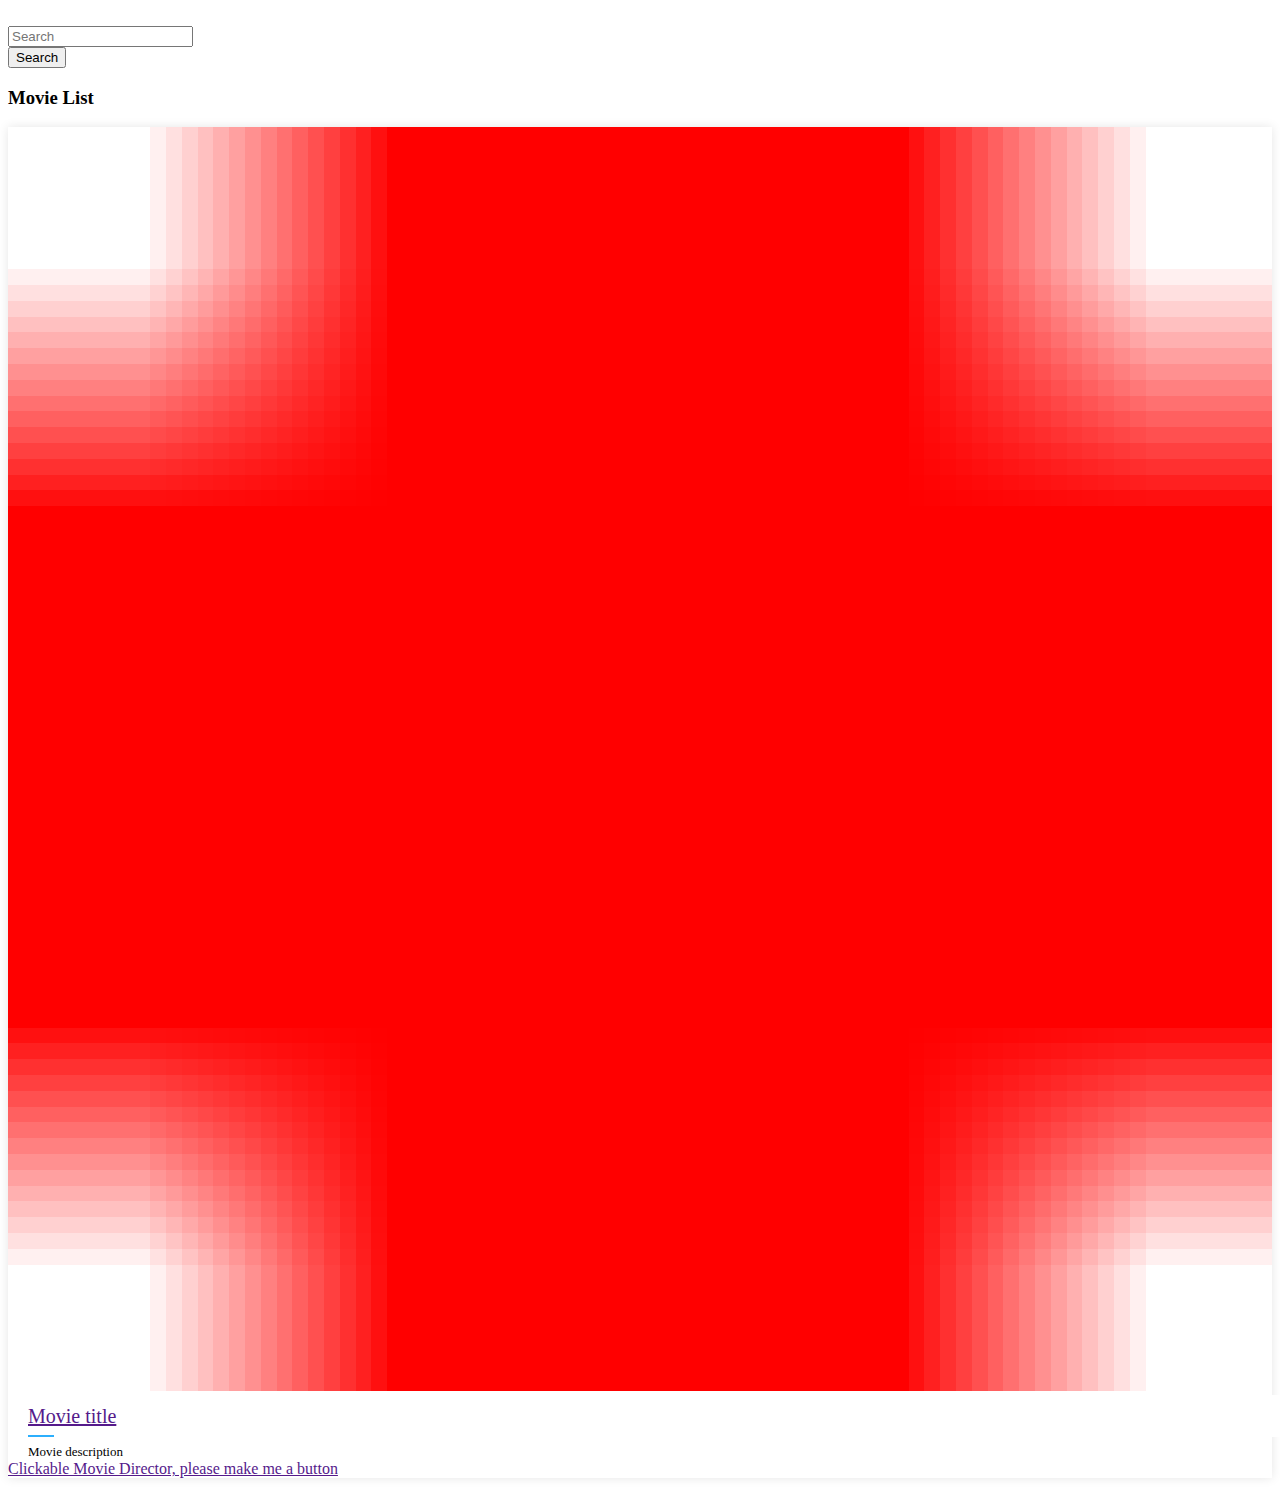
==== src/main/resources/templates/index.html @ 87332442 "initial commit: created initial structure, WebClient, index.html draft" ====
<!DOCTYPE html SYSTEM "http://www.thymeleaf.org/dtd/xhtml1-strict-thymeleaf-spring4-4.dtd">
<html lang="en" xmlns="http://www.w3.org/1999/xhtml" xmlns:th="http://www.thymeleaf.org">
<head>
    <link rel="stylesheet" href="../static/thing.css">
    <link rel="stylesheet" href="https://stackpath.bootstrapcdn.com/bootstrap/4.5.0/css/bootstrap.min.css"
          integrity="sha384-9aIt2nRpC12Uk9gS9baDl411NQApFmC26EwAOH8WgZl5MYYxFfc+NcPb1dKGj7Sk" crossorigin="anonymous">
    <script src="https://code.jquery.com/jquery-3.5.1.slim.min.js"
            integrity="sha384-DfXdz2htPH0lsSSs5nCTpuj/zy4C+OGpamoFVy38MVBnE+IbbVYUew+OrCXaRkfj"
            crossorigin="anonymous"></script>
    <script src="https://cdn.jsdelivr.net/npm/popper.js@1.16.0/dist/umd/popper.min.js"
            integrity="sha384-Q6E9RHvbIyZFJoft+2mJbHaEWldlvI9IOYy5n3zV9zzTtmI3UksdQRVvoxMfooAo"
            crossorigin="anonymous"></script>
    <script src="https://stackpath.bootstrapcdn.com/bootstrap/4.5.0/js/bootstrap.min.js"
            integrity="sha384-OgVRvuATP1z7JjHLkuOU7Xw704+h835Lr+6QL9UvYjZE3Ipu6Tp75j7Bh/kR0JKI"
            crossorigin="anonymous"></script>
    <meta charset="UTF-8">
    <title>Movie Rating System</title>
</head>
<body>
<div class="container">
    <br/>
    <div class="row justify-content-center">
        <div class="col-12 col-md-10 col-lg-8">
            <form class="card card-sm" action="#" th:action="@{/greeting}" method="get">
                <div class="card-body row no-gutters align-items-center">
                    <div class="col-auto">
                        <i class="fas fa-search h4 text-body"></i>
                    </div>
                    <!--end of col-->
                    <div class="col">
                        <input class="form-control form-control-lg form-control-borderless" type="search"
                               placeholder="Search">
                    </div>
                    <!--end of col-->
                    <div class="col-auto">
                        <button class="btn btn-lg btn-success" type="submit">Search</button>
                    </div>
                    <!--end of col-->
                </div>
            </form>
        </div>
        <!--end of col-->
    </div>
</div>


<section class="vantagens">
    <div class="container pt-5">
        <div class="row">
            <div class="col-md-12 text-center">
                <h3>Movie List</h3>
                <div class="row row-margin-bottom mt-5">
                    <!--This is an object you want-->
                    <div class="col-md-6 no-padding lib-item" data-category="view">
                        <div class="lib-panel">
                            <div class="row box-shadow w-100">
                                <div class="col-md-6 image-row">
                                    <a href="">
                                        <img src="data:image/png;base64, iVBORw0KGgoAAAANSUhEUgAAAAUAAAAFCAYAAACNbyblAAAAHElEQVQI12P4//8/w38GIAXDIBKE0DHxgljNBAAO9TXL0Y4OHwAAAABJRU5ErkJggg==">
                                    </a>
                                </div>
                                <div class="col-md-6 card-text">
                                    <div class="lib-row lib-header text-left pl-5">
                                        <span class="blue"><a href="">Movie title</a></span>
                                        <div class="lib-header-seperator"></div>
                                    </div>
                                    <div class="lib-row lib-desc pl-5">Movie description</div>
                                    <a href="">Clickable Movie Director, please make me a button</a>
                                </div>
                            </div>
                        </div>
                    </div>
                    <!--And it ends here-->
                </div>
            </div>
        </div>
    </div>
</section>
</body>
</html>
---- src/main/resources/static/thing.css ----
//Section Vantagens

#vantagens {
  background-color: #F9F9F9;
}



.lib-row {
    width: 100%;
}

.icon-round {
    width: 80px;
    line-height: 70px;
    text-align: center;
    padding-top: 8px;
    border-radius: 100%;
    display: inline-block;
    position: absolute;
    right: -38px;
    top: 20px;
    background-color: #2CAFFD;
}

.ozi-icon i {
    font-size: 28px;
    padding: 0px;
    font-weight: bold;
}

.card-text {
    position: initial;
}

.lib-panel {
  margin-bottom: 20Px;
}
.lib-panel img {
  width: 100%;
  background-color: transparent;
}

.lib-panel .row,
.lib-panel .col-md-6 {
  margin: 0;
  padding: 0;
  background-color: #FFFFFF;
}


.lib-panel .lib-row {
  padding: 0 20px 0 20px;
}

.lib-panel .lib-row.lib-header {
  background-color: #FFFFFF;
  font-size: 20px;
  padding: 10px 20px 0 20px;
}

.lib-panel .lib-row.lib-header .lib-header-seperator {
  height: 2px;
  width: 26px;
  background-color: #2CAFFD;
  margin: 7px 0 7px 0;
}

.lib-panel .lib-row.lib-desc {
  position: relative;
  height: auto;
  display: block;
  font-size: 13px;
}
.lib-panel .lib-row.lib-desc a{
  position: absolute;
  width: 100%;
  bottom: 10px;
  left: 20px;
}

.row-margin-bottom {
  margin-bottom: 20px;
}

.box-shadow {
  -webkit-box-shadow: 0 0 10px 0 rgba(0,0,0,.10);
  box-shadow: 0 0 10px 0 rgba(0,0,0,.10);
}
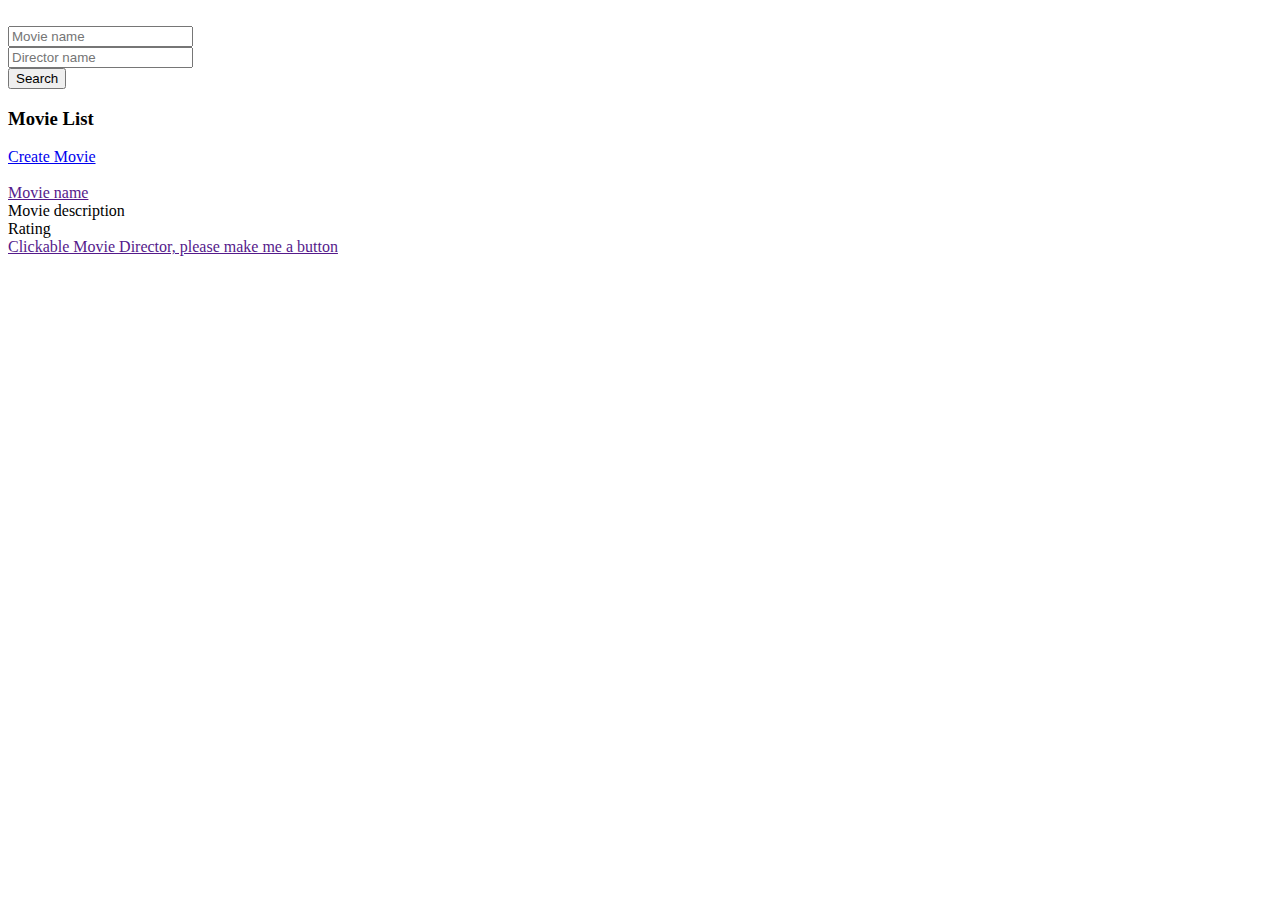
==== commit 391339c6: "finalize movies, person flow" ====
--- a/src/main/resources/templates/index.html
+++ b/src/main/resources/templates/index.html
@@ -1,7 +1,7 @@
 <!DOCTYPE html SYSTEM "http://www.thymeleaf.org/dtd/xhtml1-strict-thymeleaf-spring4-4.dtd">
 <html lang="en" xmlns="http://www.w3.org/1999/xhtml" xmlns:th="http://www.thymeleaf.org">
 <head>
-    <link rel="stylesheet" href="../static/thing.css">
+    <link rel="stylesheet" th:href="@{/css/thing.css}">
     <link rel="stylesheet" href="https://stackpath.bootstrapcdn.com/bootstrap/4.5.0/css/bootstrap.min.css"
           integrity="sha384-9aIt2nRpC12Uk9gS9baDl411NQApFmC26EwAOH8WgZl5MYYxFfc+NcPb1dKGj7Sk" crossorigin="anonymous">
     <script src="https://code.jquery.com/jquery-3.5.1.slim.min.js"
@@ -21,15 +21,16 @@
     <br/>
     <div class="row justify-content-center">
         <div class="col-12 col-md-10 col-lg-8">
-            <form class="card card-sm" action="#" th:action="@{/greeting}" method="get">
+            <form class="card card-sm" action="#" th:action="@{/index}" method="get">
                 <div class="card-body row no-gutters align-items-center">
-                    <div class="col-auto">
-                        <i class="fas fa-search h4 text-body"></i>
-                    </div>
                     <!--end of col-->
                     <div class="col">
                         <input class="form-control form-control-lg form-control-borderless" type="search"
-                               placeholder="Search">
+                               placeholder="Movie name" th:name="name">
+                    </div>
+                    <div class="col">
+                        <input class="form-control form-control-lg form-control-borderless" type="search"
+                               placeholder="Director name" th:name="dName">
                     </div>
                     <!--end of col-->
                     <div class="col-auto">
@@ -49,23 +50,32 @@
         <div class="row">
             <div class="col-md-12 text-center">
                 <h3>Movie List</h3>
+                <a class="btn btn-lg btn-primary" href="/movie/create">Create Movie</a>
                 <div class="row row-margin-bottom mt-5">
                     <!--This is an object you want-->
-                    <div class="col-md-6 no-padding lib-item" data-category="view">
+                    <div class="col-md-6 no-padding lib-item" data-category="view" th:each="movie: ${movies}">
                         <div class="lib-panel">
                             <div class="row box-shadow w-100">
                                 <div class="col-md-6 image-row">
-                                    <a href="">
-                                        <img src="data:image/png;base64, iVBORw0KGgoAAAANSUhEUgAAAAUAAAAFCAYAAACNbyblAAAAHElEQVQI12P4//8/w38GIAXDIBKE0DHxgljNBAAO9TXL0Y4OHwAAAABJRU5ErkJggg==">
+                                    <a href="" th:href="@{'/movie/'+${movie.id}}">
+                                        <img th:src="@{'data:image/png;base64, '+${movie.poster}}">
                                     </a>
                                 </div>
                                 <div class="col-md-6 card-text">
                                     <div class="lib-row lib-header text-left pl-5">
-                                        <span class="blue"><a href="">Movie title</a></span>
+                                        <span class="blue"><a href="" th:text="${movie.name}"
+                                                              th:href="@{'/movie/'+${movie.id}}">Movie name</a></span>
                                         <div class="lib-header-seperator"></div>
                                     </div>
-                                    <div class="lib-row lib-desc pl-5">Movie description</div>
-                                    <a href="">Clickable Movie Director, please make me a button</a>
+                                    <div class="lib-row lib-desc pl-5" th:text="${movie.description}">Movie
+                                        description
+                                    </div>
+                                    <div class="lib-row lib-desc pl-5"
+                                         th:text="@{'🌟 Rating: ' + ${movie.avgRating} + '/10'}">Rating
+                                    </div>
+                                    <a href="" th:text="@{'Director: ' + ${movie.director.name}}"
+                                       th:href="@{'/person/' + ${movie.director.id}}">Clickable Movie Director, please
+                                        make me a button</a>
                                 </div>
                             </div>
                         </div>
